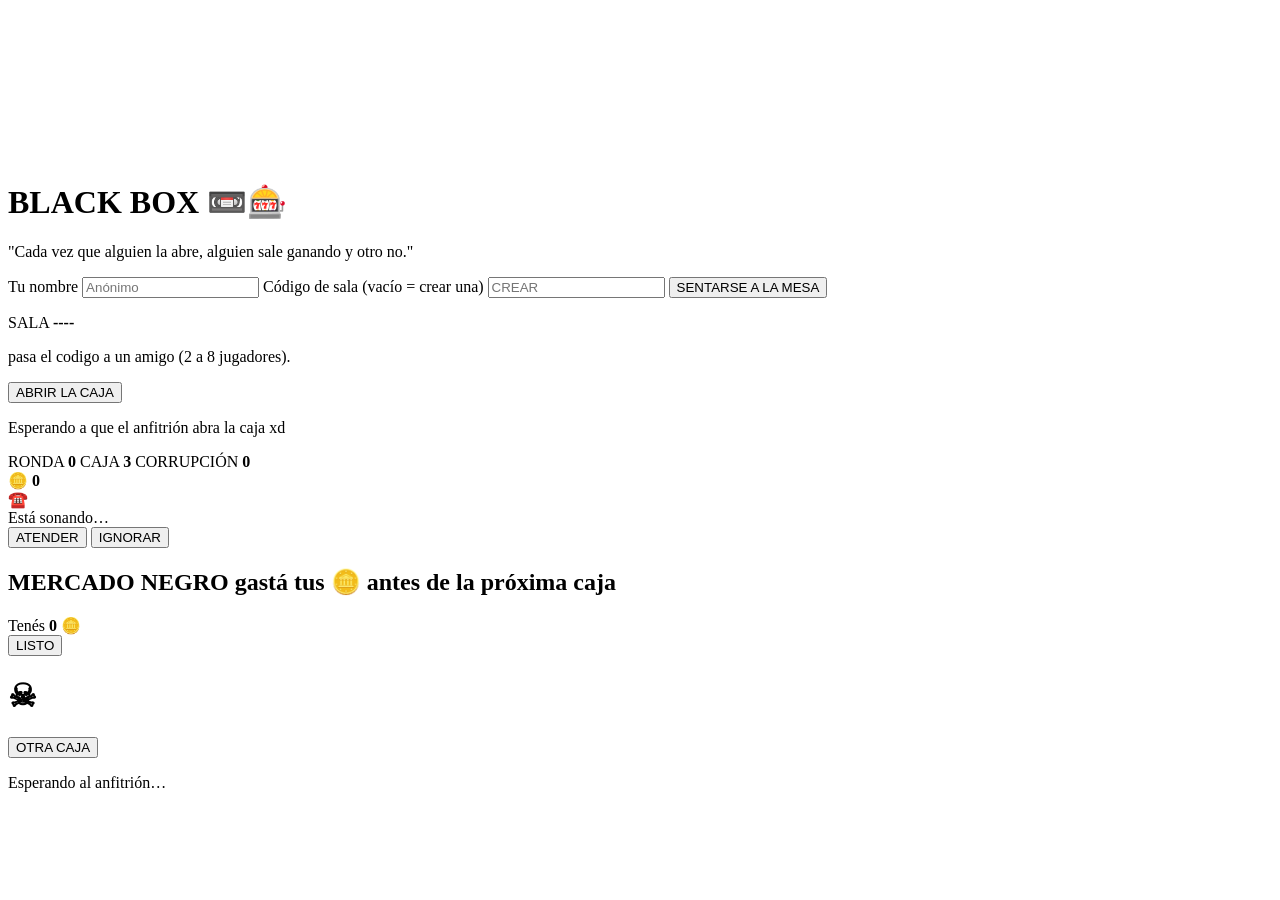
==== public/index.html @ 112e9fb2 "Initial commit" ====
<!doctype html>
<html lang="es">
<head>
<meta charset="utf-8" />
<meta name="viewport" content="width=device-width, initial-scale=1, maximum-scale=1, user-scalable=no" />
<title>BLACK BOX 📼🎰</title>
<link rel="stylesheet" href="/css/style.css" />
<script type="importmap">
{ "imports": { "three": "/vendor/three.module.js" } }
</script>
</head>
<body>
  <!-- Render 3D -->
  <canvas id="gl"></canvas>

  <!-- Overlays CRT/PS1 -->
  <div id="crt" class="crt"></div>
  <div id="vignette" class="vignette"></div>

  <!-- ================= LOBBY ================= -->
  <div id="lobby" class="screen">
    <div class="lobby-card">
      <h1 class="logo">BLACK&nbsp;BOX <span class="logo-emo">📼🎰</span></h1>
      <p class="tag">"Cada vez que alguien la abre, alguien sale ganando y otro no."</p>

      <div id="lobby-join">
        <label>Tu nombre
          <input id="in-name" maxlength="16" placeholder="Anónimo" autocomplete="off" />
        </label>
        <label>Código de sala <span class="hint">(vacío = crear una)</span>
          <input id="in-room" maxlength="4" placeholder="CREAR" autocomplete="off" />
        </label>
        <button id="btn-join" class="big">SENTARSE A LA MESA</button>
        <p id="lobby-err" class="err"></p>
      </div>

      <div id="lobby-room" class="hidden">
        <p class="room-code">SALA <b id="room-code">----</b></p>
        <p class="hint">pasa el codigo a un amigo (2 a 8 jugadores).</p>
        <ul id="seat-list" class="seat-list"></ul>
        <button id="btn-start" class="big hidden">ABRIR LA CAJA</button>
        <p id="wait-host" class="hint hidden">Esperando a que el anfitrión abra la caja xd</p>
      </div>
    </div>
  </div>

  <!-- ================= HUD ================= -->
  <div id="hud" class="hidden">
    <div id="topbar">
      <div class="tb-left">
        <span class="pill">RONDA <b id="hud-round">0</b></span>
        <span class="pill">CAJA <b id="hud-box">3</b></span>
        <span class="pill corrupt" id="hud-corrupt-pill">CORRUPCIÓN <b id="hud-corrupt">0</b></span>
      </div>
      <div class="tb-right">
        <span id="hud-hp" class="hp"></span>
        <span class="pill coins">🪙 <b id="hud-coins">0</b></span>
      </div>
    </div>

    <div id="phase-banner" class="phase-banner"></div>

    <!-- panel de accion del sostenedor -->
    <div id="action-panel" class="action-panel hidden">
      <div id="held-info" class="held-info"></div>
      <div id="timer-wrap"><div id="timer-bar"></div><span id="timer-num"></span></div>
      <div id="action-btns" class="action-btns"></div>
      <div id="push-picker" class="push-picker hidden"></div>
    </div>

    <!-- info cuando NO es tu turno -->
    <div id="spectate" class="spectate hidden"></div>

    <div id="log" class="log"></div>
    <div id="hints" class="hints"></div>
  </div>

  <!-- ================= REVEAL ================= -->
  <div id="reveal" class="reveal hidden">
    <div class="reveal-card">
      <div class="reveal-emoji"></div>
      <div class="reveal-name"></div>
      <div class="reveal-text"></div>
    </div>
  </div>

  <!-- ================= TELÉFONO ================= -->
  <div id="phone" class="phone hidden">
    <div class="phone-card">
      <div class="phone-emoji">☎️</div>
      <div id="phone-status" class="phone-status">Está sonando…</div>
      <div id="phone-line" class="phone-line"></div>
      <div id="phone-btns" class="phone-btns">
        <button id="btn-answer" class="big danger">ATENDER</button>
        <button id="btn-ignore" class="big ghost">IGNORAR</button>
      </div>
    </div>
  </div>

  <!-- ================= TIENDA ================= -->
  <div id="shop" class="shop hidden">
    <div class="shop-card">
      <h2>MERCADO NEGRO <span class="hint">gastá tus 🪙 antes de la próxima caja</span></h2>
      <div class="shop-coins">Tenés <b id="shop-coins">0</b> 🪙</div>
      <div id="shop-grid" class="shop-grid"></div>
      <div class="shop-foot">
        <div id="shop-ready" class="hint"></div>
        <button id="btn-ready" class="big">LISTO</button>
      </div>
      <div id="shop-timer" class="shop-timer"></div>
    </div>
  </div>

  <!-- ================= GAME OVER ================= -->
  <div id="gameover" class="gameover hidden">
    <div class="go-card">
      <h1 id="go-title">☠</h1>
      <p id="go-sub"></p>
      <button id="btn-again" class="big hidden">OTRA CAJA</button>
      <p id="go-wait" class="hint hidden">Esperando al anfitrión…</p>
    </div>
  </div>

  <div id="tips" class="tips"></div>

  <script type="module" src="/js/main.js"></script>
</body>
</html>
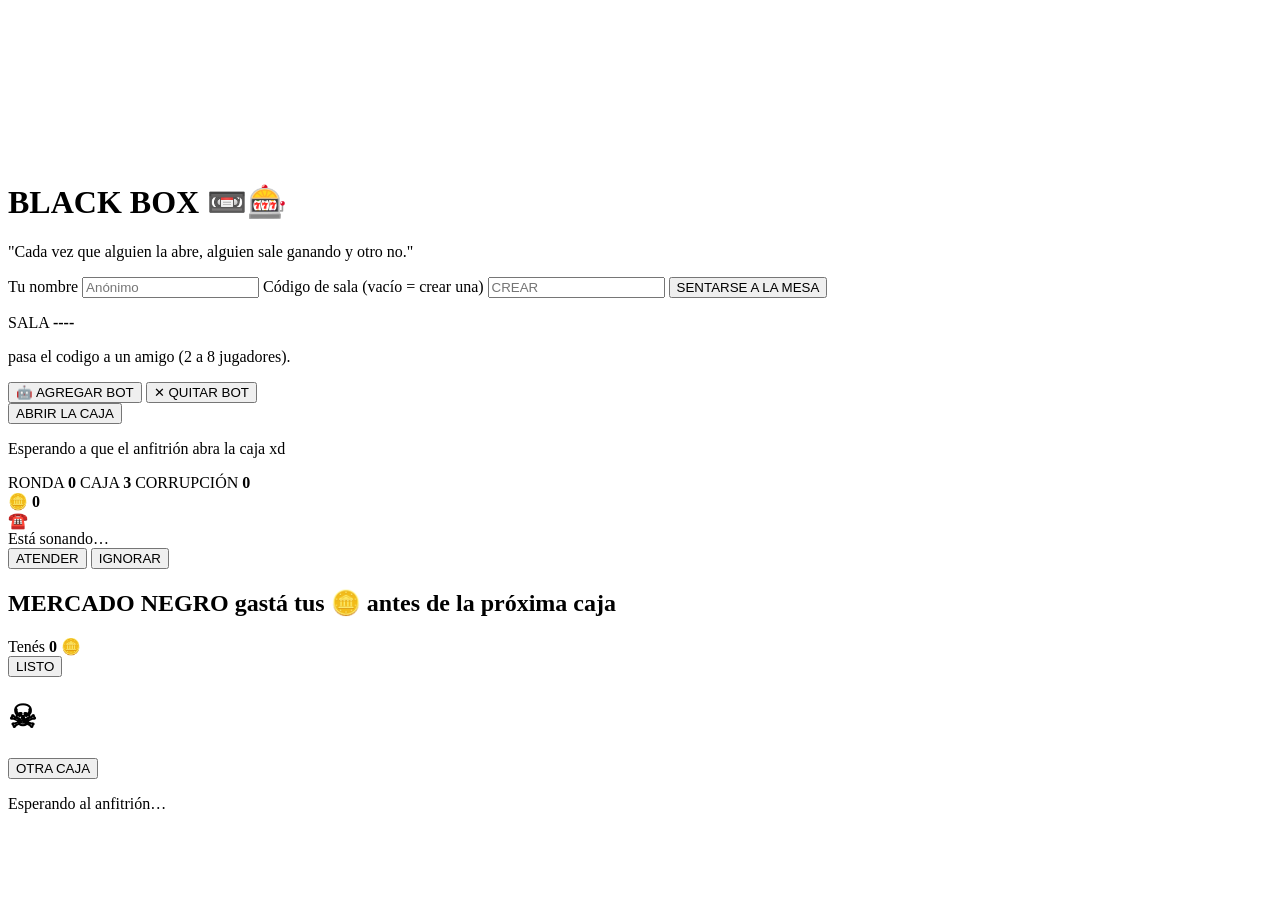
==== commit ac64af8a: "Descripción de los cambios" ====
--- a/public/index.html
+++ b/public/index.html
@@ -38,6 +38,10 @@
         <p class="room-code">SALA <b id="room-code">----</b></p>
         <p class="hint">pasa el codigo a un amigo (2 a 8 jugadores).</p>
         <ul id="seat-list" class="seat-list"></ul>
+        <div id="bot-controls" class="bot-controls hidden">
+          <button id="btn-addbot" class="ghost">🤖 AGREGAR BOT</button>
+          <button id="btn-rmbot" class="ghost">✕ QUITAR BOT</button>
+        </div>
         <button id="btn-start" class="big hidden">ABRIR LA CAJA</button>
         <p id="wait-host" class="hint hidden">Esperando a que el anfitrión abra la caja xd</p>
       </div>
